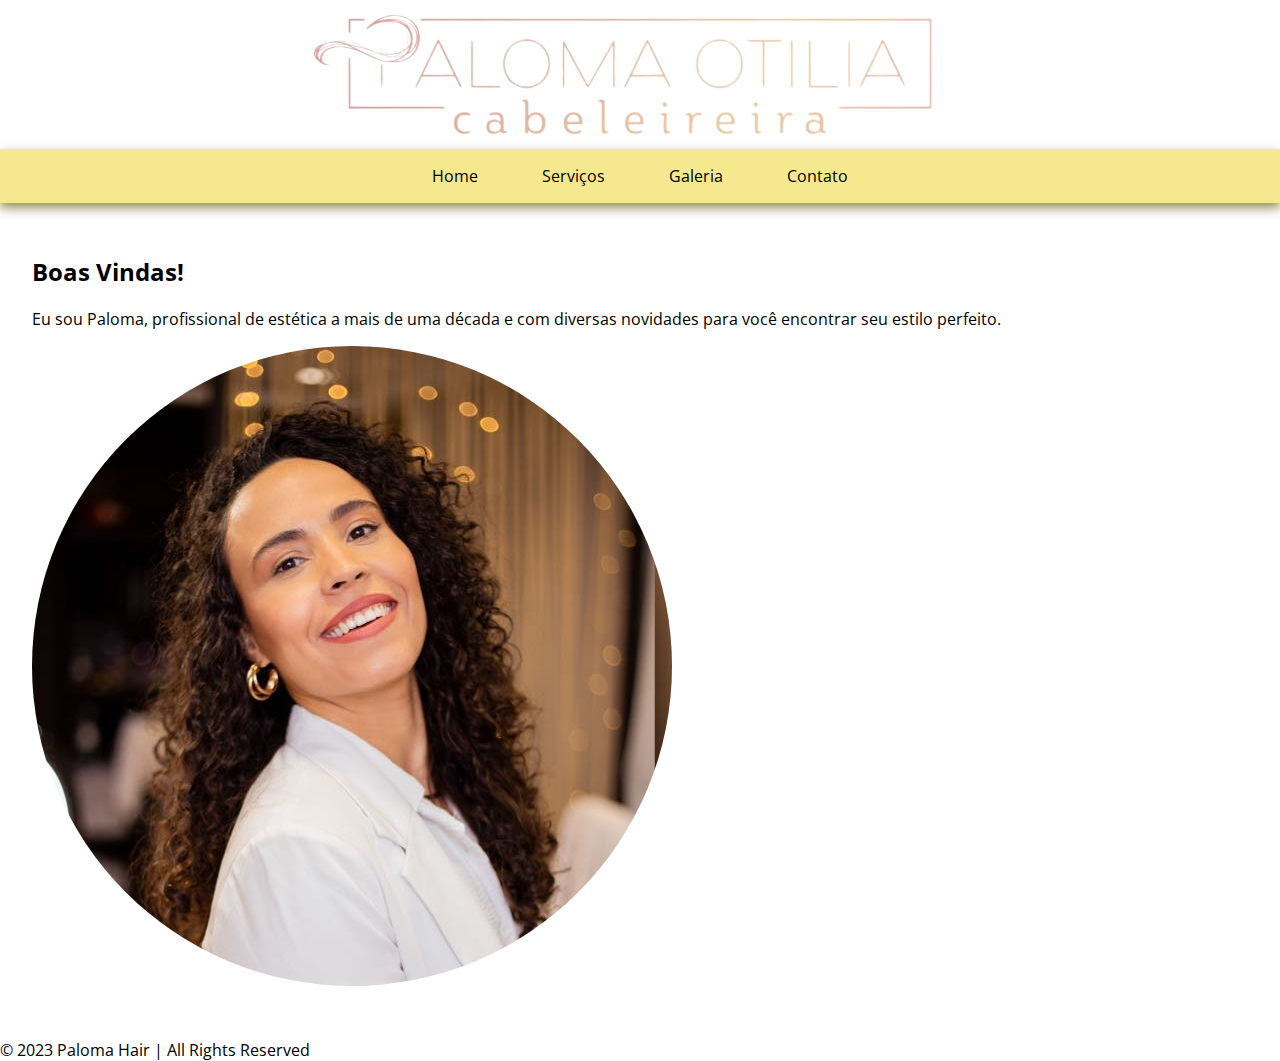
==== index.html @ 138a99ef "first commit" ====
<!DOCTYPE html>
<html lang="pt-BR">

<head>
    <meta charset="UTF-8">
    <meta http-equiv="X-UA-Compatible" content="IE=edge">
    <meta name="viewport" content="width=device-width, initial-scale=1.0">
    <title>PALOMA HAIR</title>
    <link rel="stylesheet" href="css/header.css">
    <link rel="preconnect" href="https://fonts.googleapis.com">
    <link rel="preconnect" href="https://fonts.gstatic.com" crossorigin>
    <link href="https://fonts.googleapis.com/css2?family=Cinzel&family=Open+Sans:ital,wght@1,500&display=swap" rel="stylesheet">
</head>

<body>
    <header>
        <h1>
        </h1>
    </header>

    <nav>
        <a href="#home">Home</a>
        <a href="#services">Serviços</a>
        <a href="#gallery">Galeria</a>
        <a href="#contact">Contato</a>
    </nav>

    <section>
        <h2>Boas Vindas!</h2>
        <p>Eu sou Paloma, profissional de estética a mais de uma década e com diversas novidades para você encontrar seu estilo perfeito.</p>
        <img src="img/pfp.jpg" alt="Foto Paloma" class="imagem">
        <div class="information">
            <p class="location"
        </div>
    </section>
    <footer>
        &copy; 2023 Paloma Hair | All Rights Reserved
    </footer>

</body>

</html>
---- css/header.css ----
body {
    font-family: 'Cinzel', serif;
    font-family: 'Open Sans', sans-serif;
    margin: 0;
    padding: 0;
    box-sizing: border-box;
}

header {

    background-image: url("../img/logo.png");
    background-position: center;
    background-size: 700px;
    background-repeat: no-repeat;
    color: #c8ccbd;
    text-align: center;
    padding: 4em;
}

nav {
    display: flex;
    justify-content: center;
    background-color: #f6e88e;
    padding: 0.5em;
    box-shadow: 0px 5px 10px 0px rgba(92, 82, 21, 0.664);

}

nav a {
    color: #000000;
    text-decoration: none;
    padding: 0.5em 1em;
    margin: 0 1em;
}

nav a:hover {
    background-color: #777;
}

section {
    padding: 2em;
    
    
}
   .imagem {
    border-radius: 50%;
    position: sticky;
    max-width: 80%;


   };

footer {
    background-color: #333;
    color: #fff;
    text-align: center;
    padding: 1em;
    position: fixed;
    bottom: 0;
    width: 100%;
}
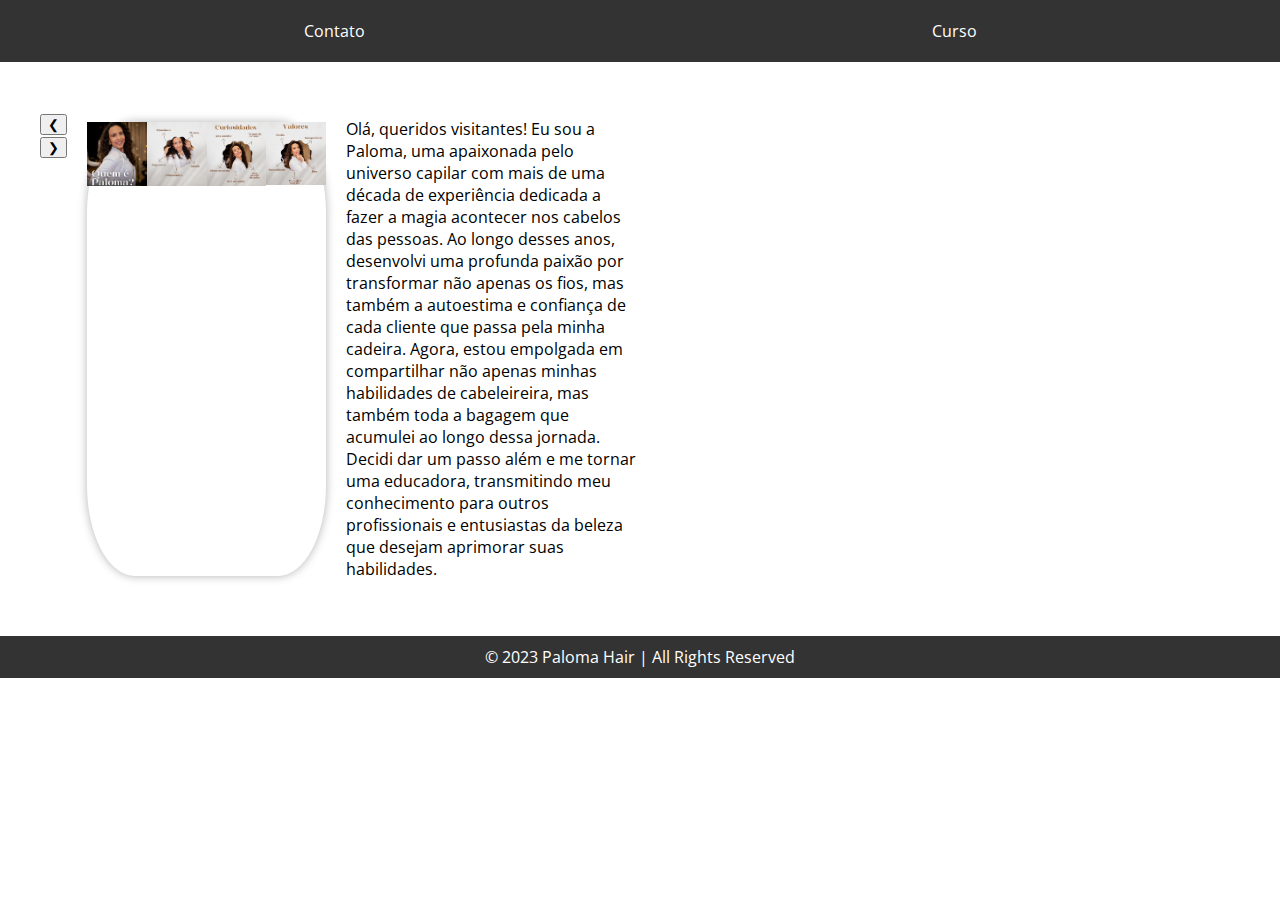
==== commit a5e35853: "sections added, project in progress" ====
--- a/index.html
+++ b/index.html
@@ -7,36 +7,57 @@
     <meta name="viewport" content="width=device-width, initial-scale=1.0">
     <title>PALOMA HAIR</title>
     <link rel="stylesheet" href="css/header.css">
+    <link rel="stylesheet" href="css/inicio.css">
     <link rel="preconnect" href="https://fonts.googleapis.com">
     <link rel="preconnect" href="https://fonts.gstatic.com" crossorigin>
-    <link href="https://fonts.googleapis.com/css2?family=Cinzel&family=Open+Sans:ital,wght@1,500&display=swap" rel="stylesheet">
+    <link href="https://fonts.googleapis.com/css2?family=Cinzel&family=Open+Sans:ital,wght@1,500&display=swap"
+        rel="stylesheet">
 </head>
 
 <body>
     <header>
-        <h1>
-        </h1>
+        <nav>
+            <a href="contato.html">Contato</a>
+            <a href="curso.html">Curso</a>
+        </nav>
     </header>
 
-    <nav>
-        <a href="#home">Home</a>
-        <a href="#services">Serviços</a>
-        <a href="#gallery">Galeria</a>
-        <a href="#contact">Contato</a>
-    </nav>
+    <main>
+        <section id="inicio">
+                <div id="photo-controls">
+                    <button onclick="prevPhoto()">❮</button>
+                    <button onclick="nextPhoto()">❯</button>
+                </div>
+                <div id="images">
+                    <div class="photo-container">
+                        <img id="pic1" src="img/pic1.jpg" type="img/jpg">
+                    </div>
+                    <div class="photo-container">
+                        <img id="pic2" src="img/pic2.jpg" type="img/jpg">
+                    </div>
+                    <div class="photo-container">
+                        <img id="pic3" src="img/pic3.jpg" type="img/jpg">
+                    </div>
+                    <div class="photo-container">
+                        <img id="pic4" src="img/pic4.jpg" type="img/jpg">
+                    </div>
+                </div>
+            </div>
+            <p> 
+Olá, queridos visitantes!
 
-    <section>
-        <h2>Boas Vindas!</h2>
-        <p>Eu sou Paloma, profissional de estética a mais de uma década e com diversas novidades para você encontrar seu estilo perfeito.</p>
-        <img src="img/pfp.jpg" alt="Foto Paloma" class="imagem">
-        <div class="information">
-            <p class="location"
-        </div>
-    </section>
+Eu sou a Paloma, uma apaixonada pelo universo capilar com mais de uma década de experiência dedicada a fazer a magia acontecer nos cabelos das pessoas. Ao longo desses anos, desenvolvi uma profunda paixão por transformar não apenas os fios, mas também a autoestima e confiança de cada cliente que passa pela minha cadeira.
+
+Agora, estou empolgada em compartilhar não apenas minhas habilidades de cabeleireira, mas também toda a bagagem que acumulei ao longo dessa jornada. Decidi dar um passo além e me tornar uma educadora, transmitindo meu conhecimento para outros profissionais e entusiastas da beleza que desejam aprimorar suas habilidades.
+            </p>
+         
+    </main>
+    <script src="/js/script.js"></script>
+    <script src="/js/photocontrols.js"></script>
+
     <footer>
         &copy; 2023 Paloma Hair | All Rights Reserved
     </footer>
-
 </body>
 
 </html>--- a/css/header.css
+++ b/css/header.css
@@ -1,61 +1,47 @@
-body {
-    font-family: 'Cinzel', serif;
-    font-family: 'Open Sans', sans-serif;
-    margin: 0;
-    padding: 0;
-    box-sizing: border-box;
-}
+    body {
+            font-family: 'Open Sans', sans-serif;
+            margin: 0;
+            padding: 0;
+            box-sizing: border-box;
+        }
 
-header {
+        header {
+            background-color: #333;
+            color: #fff;
+            padding: 10px;
+            text-align: center;
+        }
 
-    background-image: url("../img/logo.png");
-    background-position: center;
-    background-size: 700px;
-    background-repeat: no-repeat;
-    color: #c8ccbd;
-    text-align: center;
-    padding: 4em;
-}
+        nav {
+            display: flex;
+            justify-content: space-around;
+            padding: 10px;
+        }
 
-nav {
-    display: flex;
-    justify-content: center;
-    background-color: #f6e88e;
-    padding: 0.5em;
-    box-shadow: 0px 5px 10px 0px rgba(92, 82, 21, 0.664);
+        nav a {
+            color: #fff;
+            text-decoration: none;
+        }
+        nav:hover{
 
-}
+            background-color: #333; /* Set your desired hover color */
 
-nav a {
-    color: #000000;
-    text-decoration: none;
-    padding: 0.5em 1em;
-    margin: 0 1em;
-}
+        }
+        section {
+            padding: 20px;
+        }
 
-nav a:hover {
-    background-color: #777;
-}
+        footer {
+            background-color: #333;
+            color: #fff;
+            text-align: center;
+            padding: 10px;
+        }
 
-section {
-    padding: 2em;
-    
-    
-}
-   .imagem {
-    border-radius: 50%;
-    position: sticky;
-    max-width: 80%;
-
-
-   };
-
-footer {
-    background-color: #333;
-    color: #fff;
-    text-align: center;
-    padding: 1em;
-    position: fixed;
-    bottom: 0;
-    width: 100%;
-}+        /* Responsive styles */
+        @media only screen and (max-width: 600px) {
+            nav {
+                flex-direction: column;
+                align-items: center;
+            }
+        }--- a/css/inicio.css
+++ b/css/inicio.css
@@ -0,0 +1,32 @@
+body {
+    margin: 0;
+    padding: 0;
+    background-color: #f8f8f800; /* Set your desired background color for the entire page */
+}
+
+#inicio {
+    display: flex;
+    max-width: 600px; /* Set a maximum width for the #inicio section */
+    margin: 20px; /* Add some margin for better spacing */
+}
+
+#images {
+    display: flex;
+    border-radius: 20%;
+    margin: 20px;
+    box-shadow: 0 0 10px rgba(0, 0, 0, 0.3);
+}
+
+.photo-container {
+ 
+    border-radius: 20%;
+}
+
+.photo-container img {
+    width: 100%;
+}
+
+#photo-controls {
+    text-align: center;
+    margin-top: 10px;
+}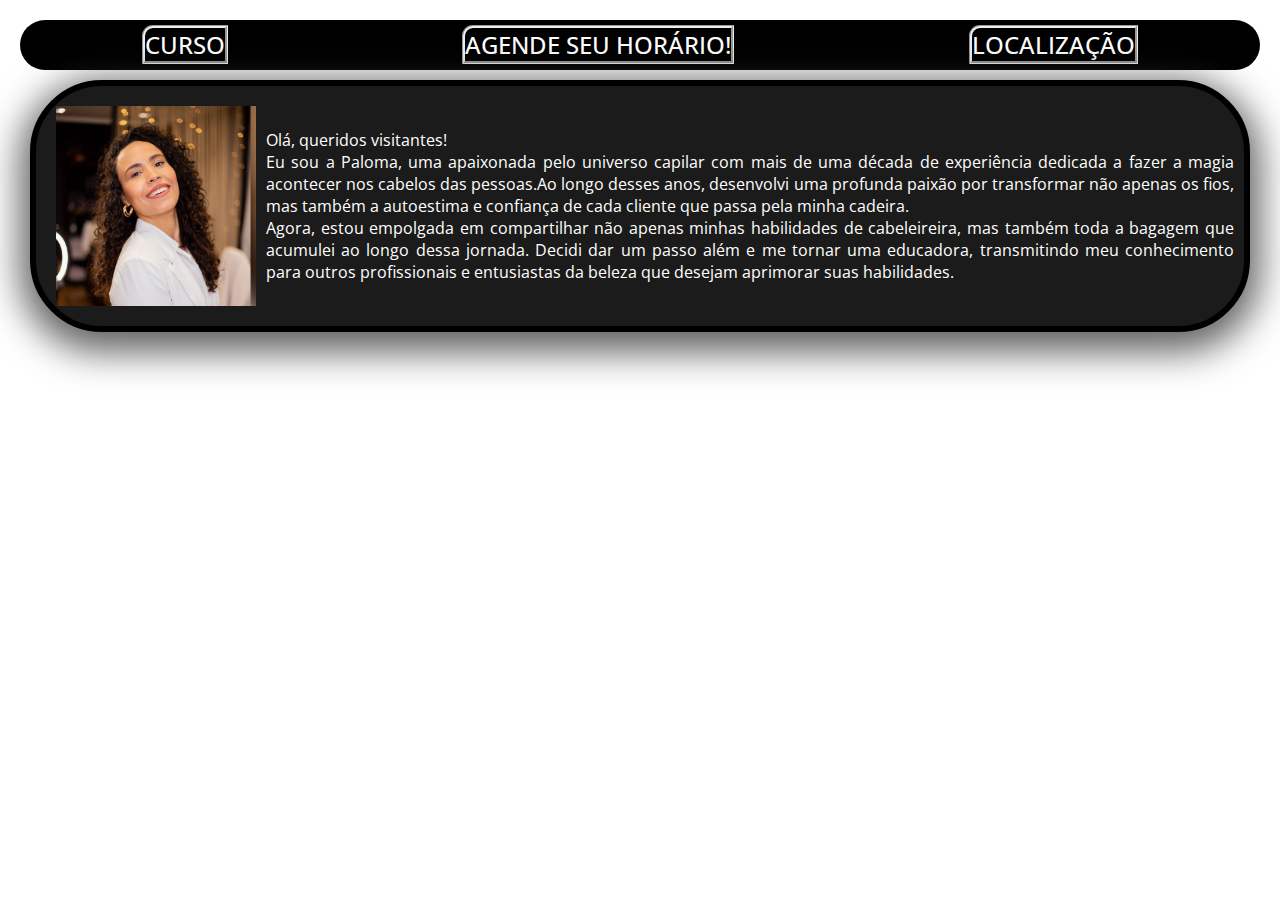
==== commit a8ebef7c: "improvements madse, sections simplified" ====
--- a/index.html
+++ b/index.html
@@ -17,47 +17,37 @@
 <body>
     <header>
         <nav>
-            <a href="contato.html">Contato</a>
             <a href="curso.html">Curso</a>
+            <a href="https://maapp.com.br/palomahair" target="_blank">Agende seu horário!</a>
+            <a href="https://maps.app.goo.gl/2cAYWdZsvaGJ3HCK6" target="_blank">Localização</a>
         </nav>
     </header>
 
     <main>
         <section id="inicio">
-                <div id="photo-controls">
-                    <button onclick="prevPhoto()">❮</button>
-                    <button onclick="nextPhoto()">❯</button>
-                </div>
-                <div id="images">
-                    <div class="photo-container">
-                        <img id="pic1" src="img/pic1.jpg" type="img/jpg">
-                    </div>
-                    <div class="photo-container">
-                        <img id="pic2" src="img/pic2.jpg" type="img/jpg">
-                    </div>
-                    <div class="photo-container">
-                        <img id="pic3" src="img/pic3.jpg" type="img/jpg">
-                    </div>
-                    <div class="photo-container">
-                        <img id="pic4" src="img/pic4.jpg" type="img/jpg">
-                    </div>
-                </div>
+            <div id="imagem">
+                <img id="pic1" src="img/pic1.jpg" type="img/jpg">
             </div>
-            <p> 
-Olá, queridos visitantes!
+            <p>
+                Olá, queridos visitantes!<br>
+                Eu sou a Paloma, uma apaixonada pelo universo capilar com mais de uma década de experiência dedicada a
+                fazer a magia acontecer nos cabelos das pessoas.Ao longo desses anos, desenvolvi uma profunda
+                paixão por transformar não apenas os fios, mas também a autoestima e confiança de cada cliente que passa
+                pela minha cadeira.<br>
+                Agora, estou empolgada em compartilhar não apenas minhas habilidades de cabeleireira, mas também toda a
+                bagagem que acumulei ao longo dessa jornada. Decidi dar um passo além e me tornar uma educadora,
+                transmitindo meu conhecimento para outros profissionais e entusiastas da beleza que desejam aprimorar
+                suas habilidades.
+            </p>
+        </section>
+        <section>
+            <script src="https://static.elfsight.com/platform/platform.js" data-use-service-core defer></script>
+            <div class="elfsight-app-00c8caa6-528e-4018-967f-3b22982f7c3f" data-elfsight-app-lazy></div>
+        </section>
 
-Eu sou a Paloma, uma apaixonada pelo universo capilar com mais de uma década de experiência dedicada a fazer a magia acontecer nos cabelos das pessoas. Ao longo desses anos, desenvolvi uma profunda paixão por transformar não apenas os fios, mas também a autoestima e confiança de cada cliente que passa pela minha cadeira.
-
-Agora, estou empolgada em compartilhar não apenas minhas habilidades de cabeleireira, mas também toda a bagagem que acumulei ao longo dessa jornada. Decidi dar um passo além e me tornar uma educadora, transmitindo meu conhecimento para outros profissionais e entusiastas da beleza que desejam aprimorar suas habilidades.
-            </p>
-         
     </main>
     <script src="/js/script.js"></script>
-    <script src="/js/photocontrols.js"></script>
 
-    <footer>
-        &copy; 2023 Paloma Hair | All Rights Reserved
-    </footer>
 </body>
 
 </html>--- a/css/header.css
+++ b/css/header.css
@@ -1,47 +1,54 @@
     body {
-            font-family: 'Open Sans', sans-serif;
-            margin: 0;
-            padding: 0;
-            box-sizing: border-box;
+        font-family: 'Open Sans', sans-serif;
+        margin: 10px;
+        padding: 10px;
+        background-color: #ffffff;
+        border-radius: 10%;
+        box-sizing: border-box;
+    }
+
+    header {
+        text-align: center;
+        height: 50px;
+        text-transform: uppercase;
+        font-size: 1.5rem;
+        font-weight: 500;
+        background-color: black;
+        position: sticky;
+        border-radius: 72px 72px 72px 72px;
+        -moz-border-radius: 72px 72px 72px 72px;
+        -webkit-border-radius: 72px 72px 72px 72px;       
+    }
+
+    nav {
+        display: flex;
+        justify-content: space-around;
+        padding: 5px;
+        color: #ffffff;
+        text-decoration: none;
+    }
+
+    nav a {
+        color: #ffffff;
+        border-style: groove;
+        border-top-left-radius: 11px;
+        transition: background-color 0.3s;
+        z-index: 999;
+        text-decoration: none;
+    }
+
+    nav a:hover {
+        background-color: #926d8d;
+    }
+
+    section {
+        padding: 20px;
+    }
+
+    /* Responsive styles */
+    @media only screen and (max-width: 600px) {
+        nav {
+            flex-direction: column;
+            align-items: center;
         }
-
-        header {
-            background-color: #333;
-            color: #fff;
-            padding: 10px;
-            text-align: center;
-        }
-
-        nav {
-            display: flex;
-            justify-content: space-around;
-            padding: 10px;
-        }
-
-        nav a {
-            color: #fff;
-            text-decoration: none;
-        }
-        nav:hover{
-
-            background-color: #333; /* Set your desired hover color */
-
-        }
-        section {
-            padding: 20px;
-        }
-
-        footer {
-            background-color: #333;
-            color: #fff;
-            text-align: center;
-            padding: 10px;
-        }
-
-        /* Responsive styles */
-        @media only screen and (max-width: 600px) {
-            nav {
-                flex-direction: column;
-                align-items: center;
-            }
-        }+    }--- a/css/inicio.css
+++ b/css/inicio.css
@@ -1,32 +1,32 @@
-body {
-    margin: 0;
-    padding: 0;
-    background-color: #f8f8f800; /* Set your desired background color for the entire page */
+#inicio {
+    display: flex;
+    position: sticky;
+    align-items: center;
+    font-family: 'Open Sans', sans-serif;
+    background-color: #1c1b1b;
+}
+
+#imagem {
+    width: 200px;
+    height: 200px;
+    display: flex;
+
+    padding: 10px;
+
 }
 
 #inicio {
+    margin: 10px;
+    padding: 10px;
+    text-align: justify;
     display: flex;
-    max-width: 600px; /* Set a maximum width for the #inicio section */
-    margin: 20px; /* Add some margin for better spacing */
-}
+    border-radius: 72px 72px 72px 72px;
+    -moz-border-radius: 72px 72px 72px 72px;
+    -webkit-border-radius: 72px 72px 72px 72px;
+    border: 6px solid #000000;
+    -webkit-box-shadow: 0px 10px 36px 10px rgba(39, 39, 39, 0.75)75;
+    -moz-box-shadow: 0px 10px 36px 10px rgba(43, 43, 43, 0.75);
+    box-shadow: 0px 10px 36px 10px rgba(46, 46, 46, 0.75);
+    color: white;
 
-#images {
-    display: flex;
-    border-radius: 20%;
-    margin: 20px;
-    box-shadow: 0 0 10px rgba(0, 0, 0, 0.3);
-}
-
-.photo-container {
- 
-    border-radius: 20%;
-}
-
-.photo-container img {
-    width: 100%;
-}
-
-#photo-controls {
-    text-align: center;
-    margin-top: 10px;
 }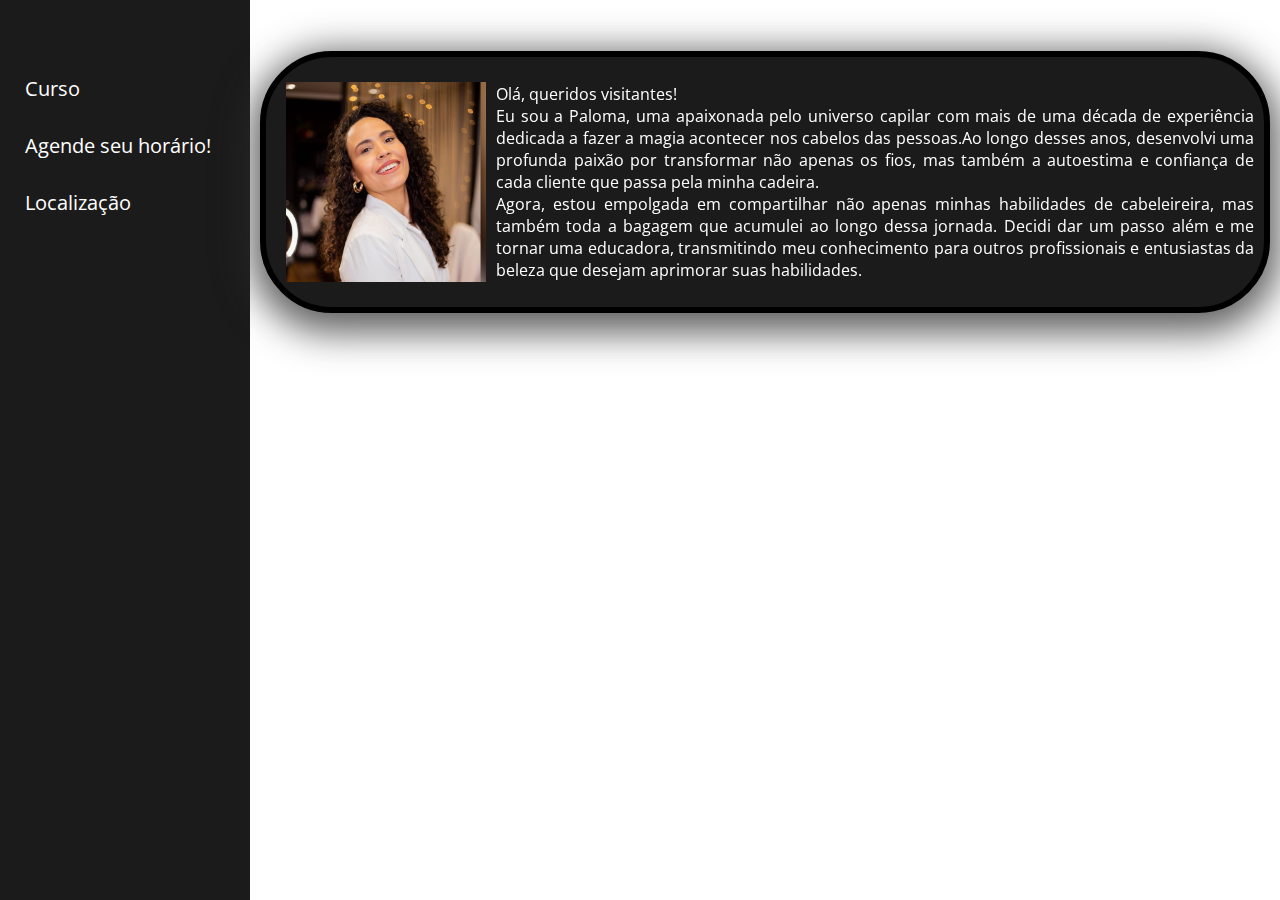
==== commit 0d7a4dbf: "final version on work" ====
--- a/index.html
+++ b/index.html
@@ -8,6 +8,7 @@
     <title>PALOMA HAIR</title>
     <link rel="stylesheet" href="css/header.css">
     <link rel="stylesheet" href="css/inicio.css">
+    <link rel="icon" type="image/x-icon" href="/img/icon.png">
     <link rel="preconnect" href="https://fonts.googleapis.com">
     <link rel="preconnect" href="https://fonts.gstatic.com" crossorigin>
     <link href="https://fonts.googleapis.com/css2?family=Cinzel&family=Open+Sans:ital,wght@1,500&display=swap"
@@ -16,11 +17,13 @@
 
 <body>
     <header>
-        <nav>
-            <a href="curso.html">Curso</a>
-            <a href="https://maapp.com.br/palomahair" target="_blank">Agende seu horário!</a>
-            <a href="https://maps.app.goo.gl/2cAYWdZsvaGJ3HCK6" target="_blank">Localização</a>
-        </nav>
+        <div class="header-container">
+            <div class="toggle-btn">&#9776;</div>
+            <nav class="sidebar">
+                <a href="https://hotmart.com/pt-br/marketplace/produtos/revele-a-beleza-dos-seus-cachos/E86659691V" target="_blank">Curso</a>
+                <a href="https://maapp.com.br/palomahair" target="_blank">Agende seu horário!</a>
+                <a href="https://maps.app.goo.gl/2cAYWdZsvaGJ3HCK6" target="_blank">Localização</a>
+            </nav>
     </header>
 
     <main>
--- a/css/header.css
+++ b/css/header.css
@@ -1,54 +1,51 @@
-    body {
-        font-family: 'Open Sans', sans-serif;
-        margin: 10px;
-        padding: 10px;
-        background-color: #ffffff;
-        border-radius: 10%;
-        box-sizing: border-box;
-    }
+body {
+    margin: 0;
+    font-family: 'Open Sans', sans-serif;
+    overflow-x: hidden; 
+}
 
-    header {
-        text-align: center;
-        height: 50px;
-        text-transform: uppercase;
-        font-size: 1.5rem;
-        font-weight: 500;
-        background-color: black;
-        position: sticky;
-        border-radius: 72px 72px 72px 72px;
-        -moz-border-radius: 72px 72px 72px 72px;
-        -webkit-border-radius: 72px 72px 72px 72px;       
-    }
+.header-container {
+    display: flex;
+}
 
-    nav {
-        display: flex;
-        justify-content: space-around;
-        padding: 5px;
-        color: #ffffff;
-        text-decoration: none;
-    }
+.sidebar {
+    height: 100vh;
+    width: 250px;
+    position: fixed;
+    top: 0;
+    left: 0;
+    background-color: #1c1b1b;
+    overflow-x: hidden;
+    transition: 0.5s;
+    padding-top: 60px;
+}
 
-    nav a {
-        color: #ffffff;
-        border-style: groove;
-        border-top-left-radius: 11px;
-        transition: background-color 0.3s;
-        z-index: 999;
-        text-decoration: none;
-    }
+.sidebar a {
+    padding: 15px 25px;
+    text-decoration: none;
+    font-size: 20px;
+    color: white;
+    display: block;
+    transition: 0.3s;
+}
 
-    nav a:hover {
-        background-color: #926d8d;
-    }
+.sidebar a:hover {
+    color: #f1f1f1;
+}
 
-    section {
-        padding: 20px;
-    }
+.toggle-btn {
+    font-size: 30px;
+    cursor: pointer;
+    color: white;
+    margin-left: 20px;
+    transition: 0.5s;
+}
 
-    /* Responsive styles */
-    @media only screen and (max-width: 600px) {
-        nav {
-            flex-direction: column;
-            align-items: center;
-        }
-    }+.sidebar-closed main {
+    margin-left: 0;
+}
+
+main {
+    margin-left: 250px; 
+    transition: 0.5s;
+}
--- a/css/inicio.css
+++ b/css/inicio.css
@@ -1,24 +1,29 @@
+@media (max-width: 768px) {
+    #inicio {
+        flex-direction: column;
+        flex-wrap: wrap;
+        align-items: center;
+        text-align: center;
+    }
+}
+#imagem {
+    width: 200px;
+    height: 200px;
+    display: flex;
+    padding: 10px;
+    flex-direction: row;
+}
+
 #inicio {
-    display: flex;
     position: sticky;
     align-items: center;
     font-family: 'Open Sans', sans-serif;
     background-color: #1c1b1b;
-}
-
-#imagem {
-    width: 200px;
-    height: 200px;
-    display: flex;
-
-    padding: 10px;
-
-}
-
-#inicio {
     margin: 10px;
     padding: 10px;
+    flex-direction: row;
     text-align: justify;
+    flex-wrap: nowrap;
     display: flex;
     border-radius: 72px 72px 72px 72px;
     -moz-border-radius: 72px 72px 72px 72px;
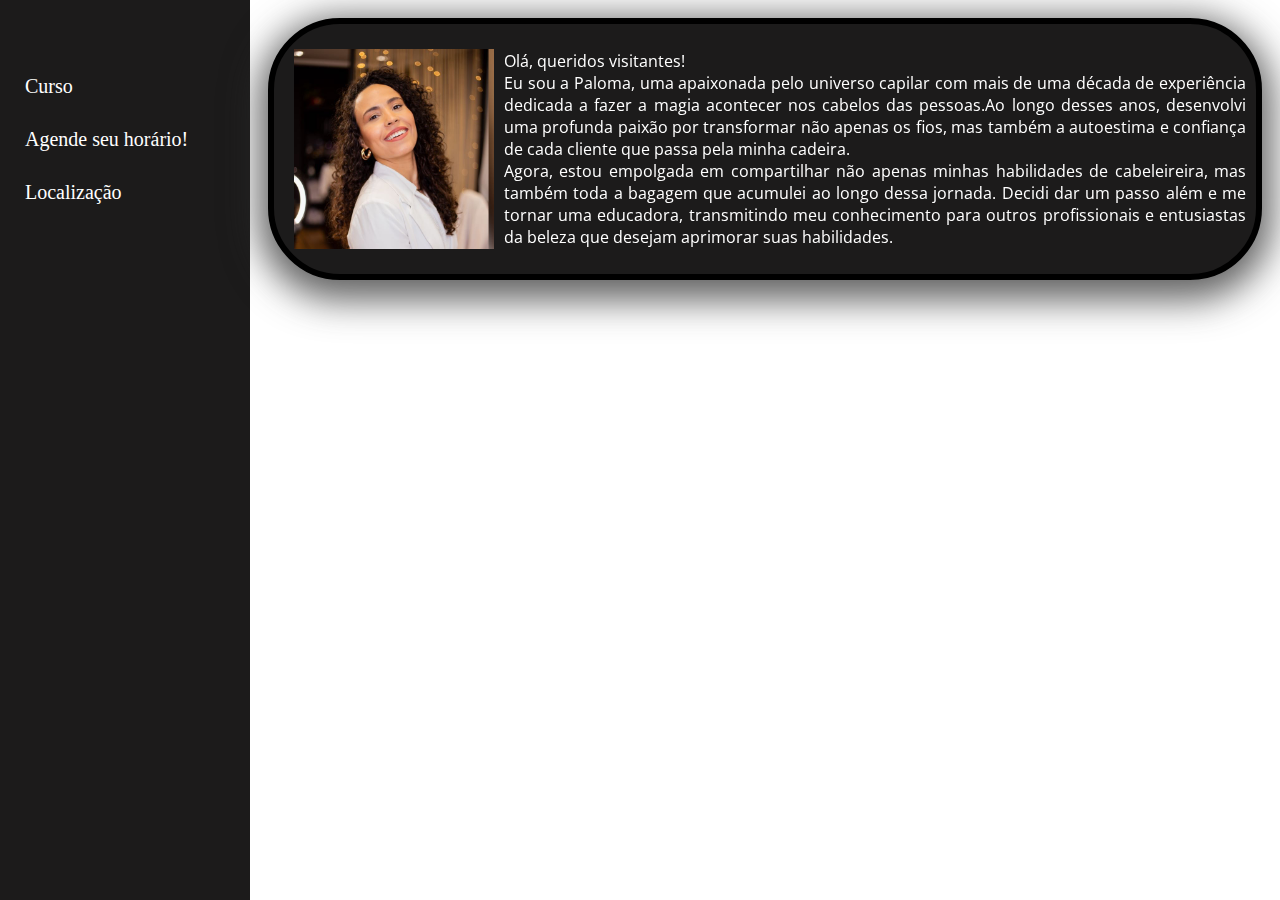
==== commit add88f05: "MOBILE IMPROVED" ====
--- a/index.html
+++ b/index.html
@@ -18,9 +18,9 @@
 <body>
     <header>
         <div class="header-container">
-            <div class="toggle-btn">&#9776;</div>
             <nav class="sidebar">
-                <a href="https://hotmart.com/pt-br/marketplace/produtos/revele-a-beleza-dos-seus-cachos/E86659691V" target="_blank">Curso</a>
+                <a href="https://hotmart.com/pt-br/marketplace/produtos/revele-a-beleza-dos-seus-cachos/E86659691V"
+                    target="_blank">Curso</a>
                 <a href="https://maapp.com.br/palomahair" target="_blank">Agende seu horário!</a>
                 <a href="https://maps.app.goo.gl/2cAYWdZsvaGJ3HCK6" target="_blank">Localização</a>
             </nav>
--- a/css/header.css
+++ b/css/header.css
@@ -1,11 +1,6 @@
-body {
-    margin: 0;
-    font-family: 'Open Sans', sans-serif;
-    overflow-x: hidden; 
-}
-
 .header-container {
     display: flex;
+    flex-wrap: wrap;
 }
 
 .sidebar {
@@ -49,3 +44,24 @@
     margin-left: 250px; 
     transition: 0.5s;
 }
+@media (max-width: 768px) {
+    .sidebar {
+        width: 100%;
+        height: auto;
+        position: relative;
+        padding-top: 15px;
+    }
+
+    .sidebar a {
+        padding: 15px;
+    }
+
+    main {
+        margin-top: 80px;
+        margin-left: 0;
+    }
+
+    .sidebar-closed main {
+        margin-left: 0;
+    }
+}--- a/css/inicio.css
+++ b/css/inicio.css
@@ -1,22 +1,25 @@
 @media (max-width: 768px) {
     #inicio {
         flex-direction: column;
-        flex-wrap: wrap;
         align-items: center;
         text-align: center;
     }
 }
+
 #imagem {
-    width: 200px;
+    max-width: 100%;
     height: 200px;
     display: flex;
     padding: 10px;
     flex-direction: row;
+
 }
 
 #inicio {
     position: sticky;
     align-items: center;
+    overflow-x: auto;
+
     font-family: 'Open Sans', sans-serif;
     background-color: #1c1b1b;
     margin: 10px;
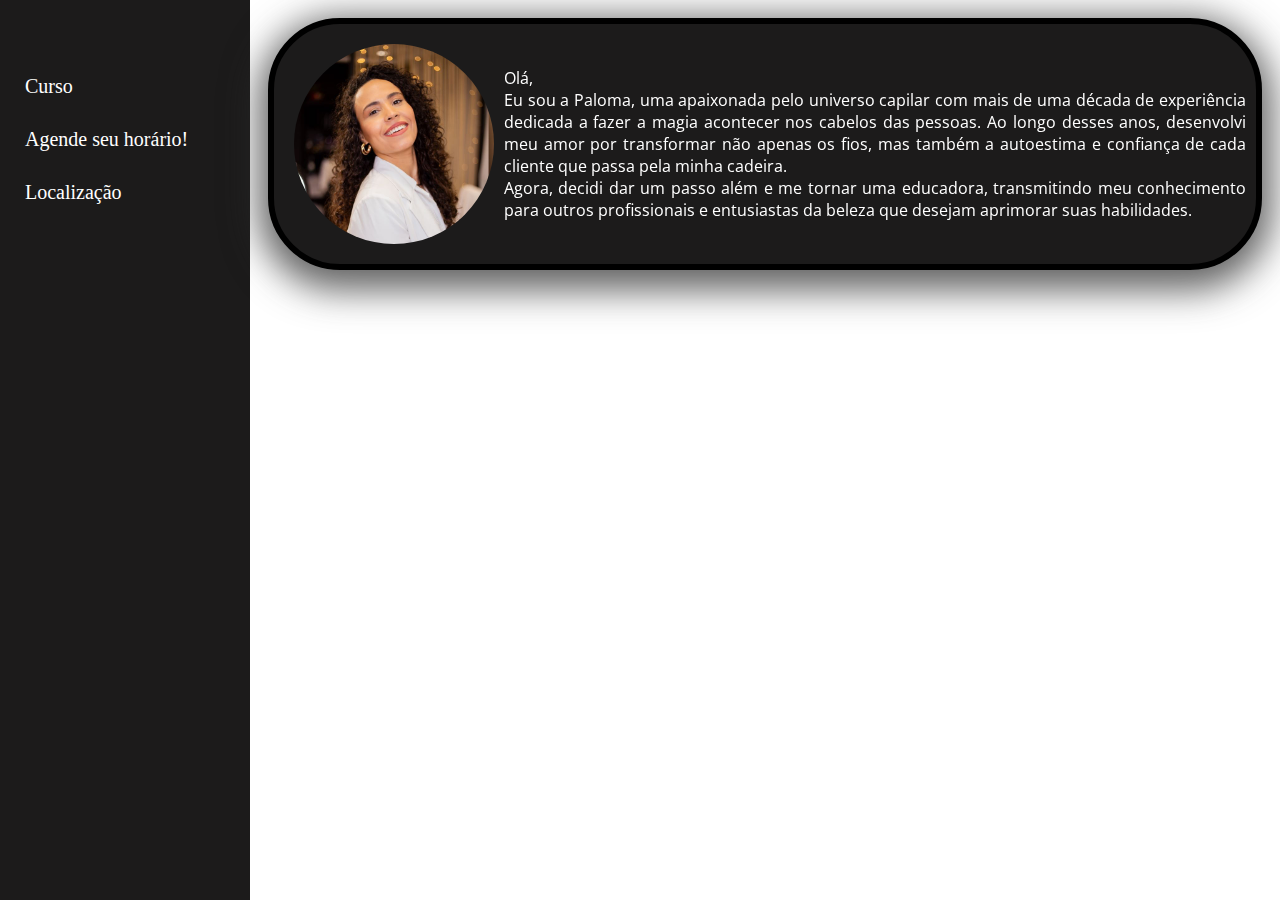
==== commit 0ef34969: "finished version for mobile" ====
--- a/index.html
+++ b/index.html
@@ -31,17 +31,17 @@
             <div id="imagem">
                 <img id="pic1" src="img/pic1.jpg" type="img/jpg">
             </div>
+            <div id="texto">
             <p>
-                Olá, queridos visitantes!<br>
+                Olá, <br>
                 Eu sou a Paloma, uma apaixonada pelo universo capilar com mais de uma década de experiência dedicada a
-                fazer a magia acontecer nos cabelos das pessoas.Ao longo desses anos, desenvolvi uma profunda
-                paixão por transformar não apenas os fios, mas também a autoestima e confiança de cada cliente que passa
-                pela minha cadeira.<br>
-                Agora, estou empolgada em compartilhar não apenas minhas habilidades de cabeleireira, mas também toda a
-                bagagem que acumulei ao longo dessa jornada. Decidi dar um passo além e me tornar uma educadora,
+                fazer a magia acontecer nos cabelos das pessoas. Ao longo desses anos, desenvolvi meu amor por transformar não apenas os fios, mas também a autoestima e confiança de cada cliente que passa
+                pela minha cadeira. <br>
+                Agora, decidi dar um passo além e me tornar uma educadora,
                 transmitindo meu conhecimento para outros profissionais e entusiastas da beleza que desejam aprimorar
                 suas habilidades.
             </p>
+        </div>
         </section>
         <section>
             <script src="https://static.elfsight.com/platform/platform.js" data-use-service-core defer></script>
@@ -49,8 +49,6 @@
         </section>
 
     </main>
-    <script src="/js/script.js"></script>
-
 </body>
 
 </html>--- a/css/header.css
+++ b/css/header.css
@@ -25,19 +25,8 @@
 }
 
 .sidebar a:hover {
-    color: #f1f1f1;
-}
-
-.toggle-btn {
-    font-size: 30px;
-    cursor: pointer;
-    color: white;
-    margin-left: 20px;
-    transition: 0.5s;
-}
-
-.sidebar-closed main {
-    margin-left: 0;
+    background-color: #797979;
+    
 }
 
 main {
--- a/css/inicio.css
+++ b/css/inicio.css
@@ -1,25 +1,44 @@
 @media (max-width: 768px) {
     #inicio {
-        flex-direction: column;
+        flex-direction: row;
         align-items: center;
-        text-align: center;
+        display: block;
+        flex-wrap: nowrap;
+        padding: 10px;
+
+        text-align: justify;
     }
+
+    #pic1 {
+        max-width: 20vw;
+        max-height: 20vh; 
+        padding: 10px;
+        margin: auto;
+    }
+    #texto  {
+        overflow: auto; 
+        max-height: 50vh; 
+        max-width: fit-content;
+        padding: 10px; 
+        box-sizing: border-box; 
+    }
+
 }
-
 #imagem {
     max-width: 100%;
     height: 200px;
     display: flex;
     padding: 10px;
     flex-direction: row;
+}
+#pic1 {
+    border-radius: 50%;
 
 }
-
 #inicio {
     position: sticky;
     align-items: center;
     overflow-x: auto;
-
     font-family: 'Open Sans', sans-serif;
     background-color: #1c1b1b;
     margin: 10px;
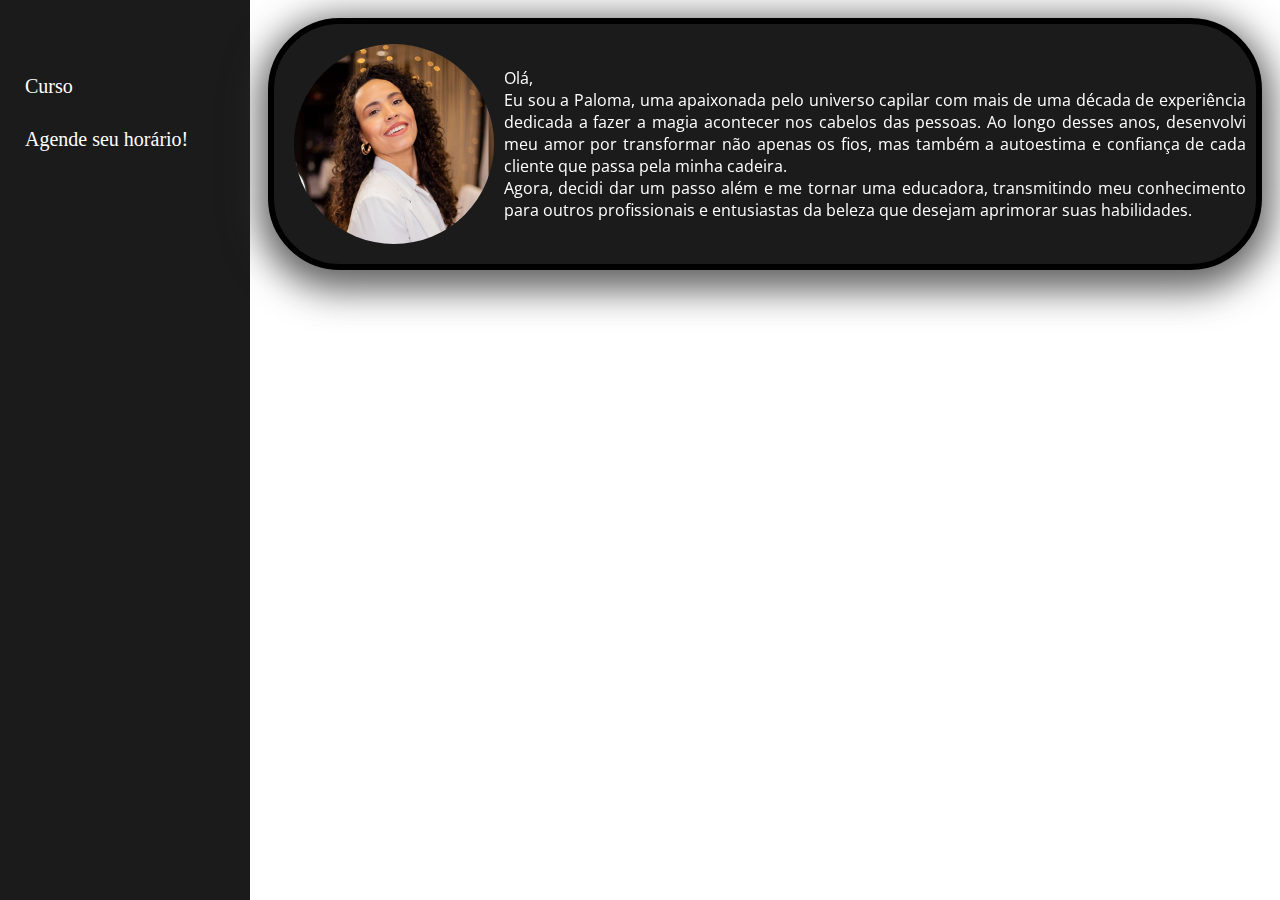
==== commit ddd4237b: "link alterado" ====
--- a/index.html
+++ b/index.html
@@ -21,8 +21,7 @@
             <nav class="sidebar">
                 <a href="https://hotmart.com/pt-br/marketplace/produtos/revele-a-beleza-dos-seus-cachos/E86659691V"
                     target="_blank">Curso</a>
-                <a href="https://maapp.com.br/palomahair" target="_blank">Agende seu horário!</a>
-                <a href="https://maps.app.goo.gl/2cAYWdZsvaGJ3HCK6" target="_blank">Localização</a>
+                <a href="https://wa.me/5548998319701" target="_blank">Agende seu horário!</a>
             </nav>
     </header>
 
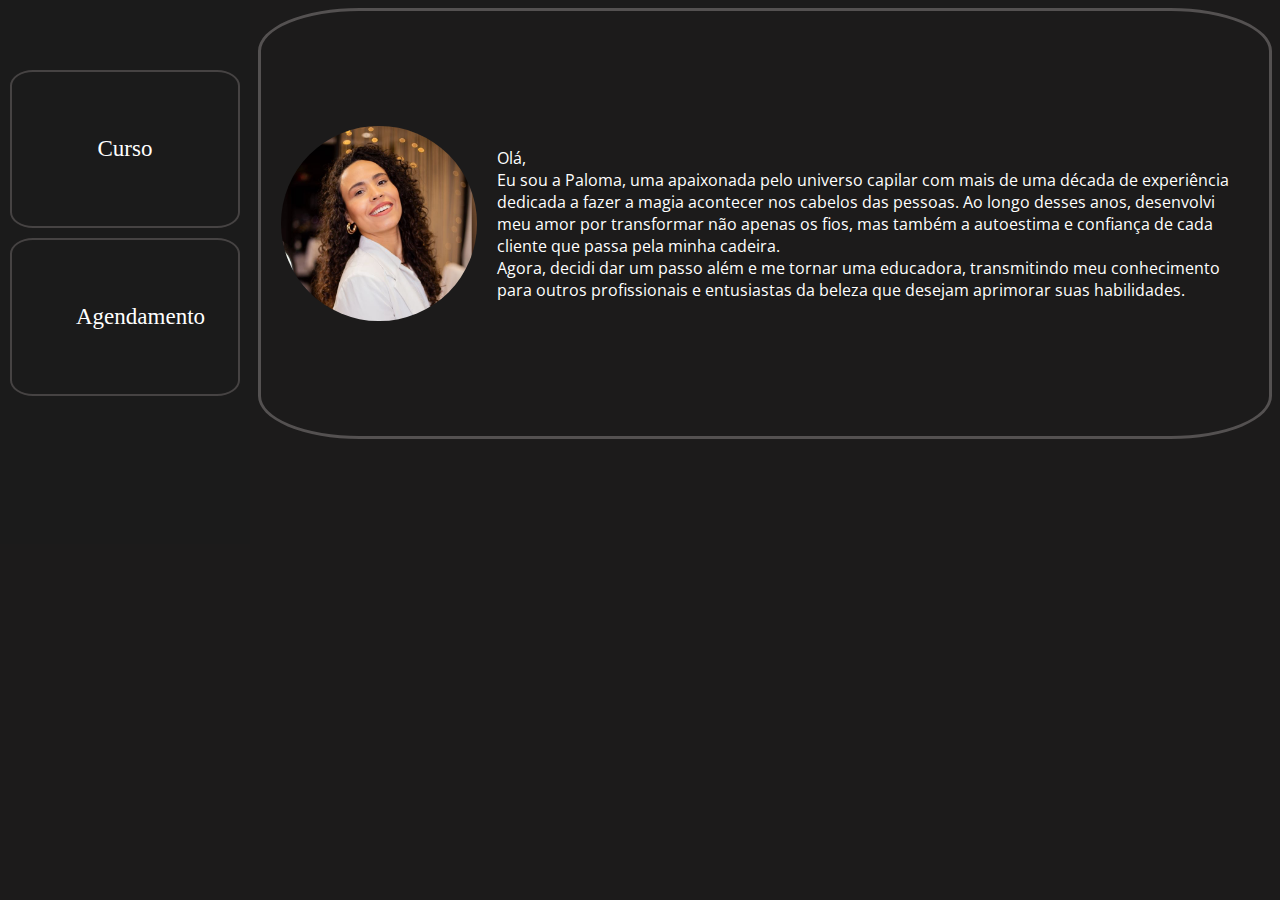
==== commit 45382b5e: "adjusted appearance" ====
--- a/index.html
+++ b/index.html
@@ -21,7 +21,8 @@
             <nav class="sidebar">
                 <a href="https://hotmart.com/pt-br/marketplace/produtos/revele-a-beleza-dos-seus-cachos/E86659691V"
                     target="_blank">Curso</a>
-                <a href="https://wa.me/5548998319701" target="_blank">Agende seu horário!</a>
+                <a href="https://wa.me/5548998319701" 
+                    target="_blank">Agendamento</a>
             </nav>
     </header>
 
@@ -42,12 +43,10 @@
             </p>
         </div>
         </section>
-        <section>
+        <section id="instagram">
             <script src="https://static.elfsight.com/platform/platform.js" data-use-service-core defer></script>
             <div class="elfsight-app-00c8caa6-528e-4018-967f-3b22982f7c3f" data-elfsight-app-lazy></div>
         </section>
-
     </main>
 </body>
-
 </html>--- a/css/header.css
+++ b/css/header.css
@@ -4,23 +4,30 @@
 }
 
 .sidebar {
-    height: 100vh;
+    height: 53.77vh;
     width: 250px;
     position: fixed;
     top: 0;
     left: 0;
-    background-color: #1c1b1b;
+    background-color: #1b1b1b;
     overflow-x: hidden;
     transition: 0.5s;
     padding-top: 60px;
 }
 
 .sidebar a {
-    padding: 15px 25px;
     text-decoration: none;
-    font-size: 20px;
+    font-size: 23px;
+    text-align:center;
+    padding:4rem;
+    border:#464343;
+    border-style:solid;
+    border-width: 2px;
+    border-radius:10%;
+    margin:10px;
     color: white;
-    display: block;
+    display: flex;
+    flex-direction:column;
     transition: 0.3s;
 }
 
--- a/css/inicio.css
+++ b/css/inicio.css
@@ -1,59 +1,63 @@
-@media (max-width: 768px) {
-    #inicio {
-        flex-direction: row;
-        align-items: center;
-        display: block;
-        flex-wrap: nowrap;
-        padding: 10px;
+body, html {
+    height: 100%;
+    margin: 0px;
+    padding: 0px;
+    background-color: rgb(28, 27, 27);
+}
 
-        text-align: justify;
-    }
-
-    #pic1 {
-        max-width: 20vw;
-        max-height: 20vh; 
-        padding: 10px;
-        margin: auto;
-    }
-    #texto  {
-        overflow: auto; 
-        max-height: 50vh; 
-        max-width: fit-content;
-        padding: 10px; 
-        box-sizing: border-box; 
-    }
-
-}
-#imagem {
-    max-width: 100%;
-    height: 200px;
+#inicio {
+    min-height: 45vh;
     display: flex;
-    padding: 10px;
     flex-direction: row;
-}
-#pic1 {
-    border-radius: 50%;
-
-}
-#inicio {
-    position: sticky;
     align-items: center;
     overflow-x: auto;
-    font-family: 'Open Sans', sans-serif;
-    background-color: #1c1b1b;
-    margin: 10px;
+    font-family: "Open Sans", sans-serif;
+    background-color: rgb(28, 27, 27);
+    margin: 8px;
     padding: 10px;
-    flex-direction: row;
-    text-align: justify;
-    flex-wrap: nowrap;
+    border-color: rgb(84, 81, 81);
+    border-width: 3px;
+    border-radius: 10%;
+    border-style: solid;
+    color: white;
+}
+
+#instagram {
+    width: 100vw;
+    position: fixed;
+    margin-left: -15.6rem;
+}
+
+#imagem {
+    max-width: 20vw;
+    height: 100%;
     display: flex;
-    border-radius: 72px 72px 72px 72px;
-    -moz-border-radius: 72px 72px 72px 72px;
-    -webkit-border-radius: 72px 72px 72px 72px;
-    border: 6px solid #000000;
-    -webkit-box-shadow: 0px 10px 36px 10px rgba(39, 39, 39, 0.75)75;
-    -moz-box-shadow: 0px 10px 36px 10px rgba(43, 43, 43, 0.75);
-    box-shadow: 0px 10px 36px 10px rgba(46, 46, 46, 0.75);
-    color: white;
+    justify-content: center;
+    align-items: center;
+    padding: 10px;
+}
 
+#pic1 {
+    max-width: 100%;
+    max-height: 100%;
+    border-radius: 50%;
+}
+
+#texto {
+    overflow: auto;
+    max-height: 50vh;
+    max-width: fit-content;
+    padding: 10px;
+    box-sizing: border-box;
+}
+@media screen and (max-width: 768px) {
+    #inicio {
+        min-height: 30vh;
+        min-width: 100vw;
+    }
+    #instagram {
+        width: 100vw;
+        margin-left: 0;
+        position: static;
+    }
 }